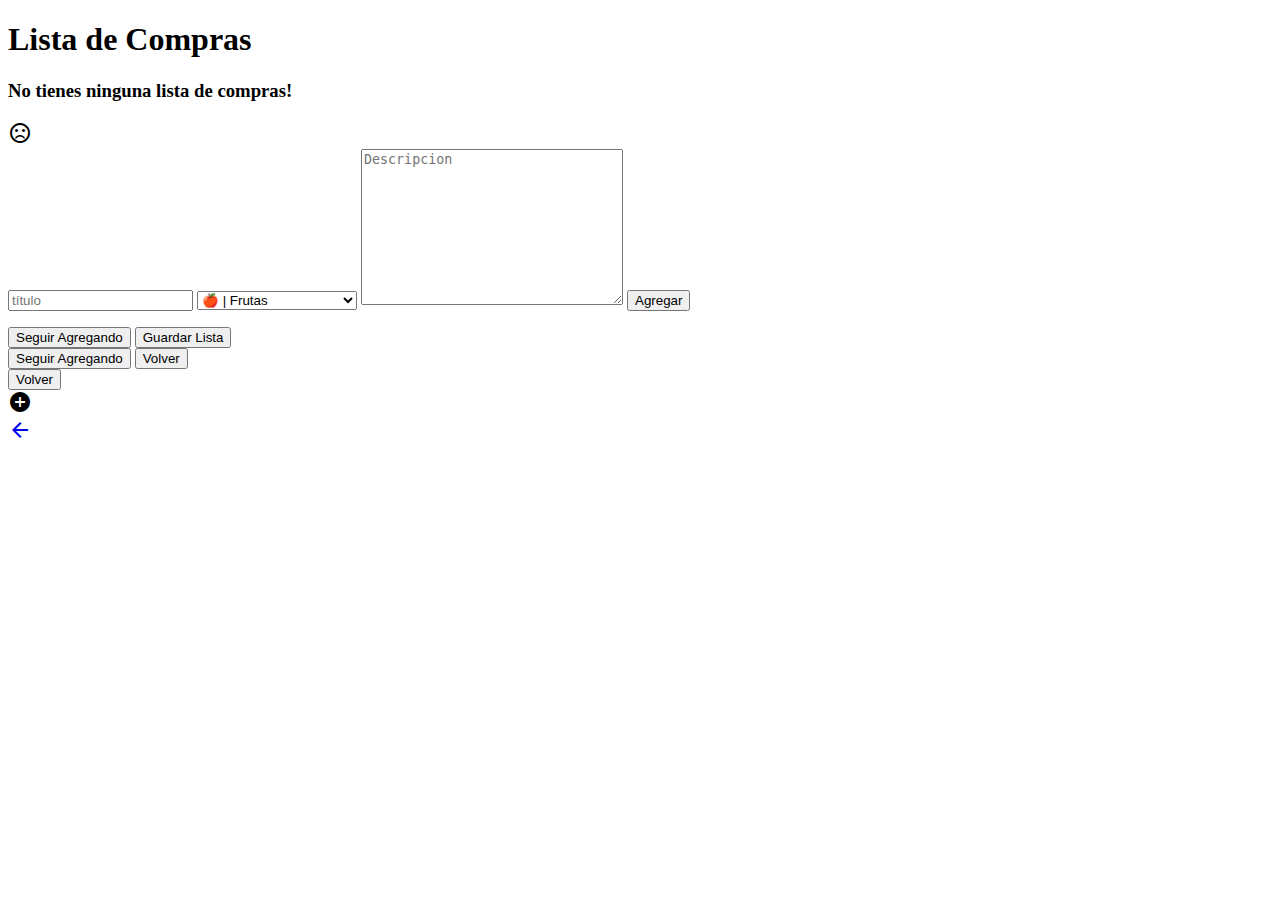
==== ListaSuperMobile/index.html @ 80e1f767 "Adding ListaSuperMobile" ====
<!DOCTYPE html>
<html lang="en">
  <head>
    <meta charset="UTF-8" />
    <meta http-equiv="X-UA-Compatible" content="IE=edge" />
    <meta name="viewport" content="width=device-width, initial-scale=1.0" />
    <title>Document</title>

    <!-- material icons -->
    <link
      href="https://fonts.googleapis.com/icon?family=Material+Icons"
      rel="stylesheet"
    />
    <!-- fa icons -->
    <link
      rel="stylesheet"
      href="https://use.fontawesome.com/releases/v5.15.4/css/all.css"
      integrity="sha384-DyZ88mC6Up2uqS4h/KRgHuoeGwBcD4Ng9SiP4dIRy0EXTlnuz47vAwmeGwVChigm"
      crossorigin="anonymous"
    />

    <!-- fonts -->
    <link rel="preconnect" href="https://fonts.googleapis.com" />
    <link rel="preconnect" href="https://fonts.gstatic.com" crossorigin />
    <link
      href="https://fonts.googleapis.com/css2?family=Raleway:ital,wght@0,200;0,400;0,700;1,400&display=swap"
      rel="stylesheet"
    />
    <!-- css -->
    <link rel="stylesheet" href="/css/style.css" />
  </head>
  <body>
    <!-- header -->
    <header class="padding-lg">
      <h1 class="padding-sm">Lista de Compras</h1>
    </header>
    <!-- section inicio -->
    <section id="sectionInicio" class="padding-lg">
      <div class="section-flex padding-lg">
        <h3 class="padding-md">
          No tienes ninguna lista de compras!
        </h3>
        <i class="material-icons padding-md cara-triste">
          sentiment_dissatisfied
        </i>
      </div>
    </section>
    <!-- section carga -->
    <section id="sectionCarga" class="padding-lg hidden">
      <div class="section-form padding-sm margin-md">
        <input
          type="text"
          placeholder="título"
          class="padding-sm margin-md"
          id="txtTitulo"
          required=""
        />

        <select
          id="items"
          name="items"
          class="padding-sm margin-md"
          required=""
        >
          <option value="🍎">🍎 | Frutas</option>
          <option value="🥕">🥕 | Verduras</option>
          <option value="🥖">🥖 | Pan</option>
          <option value="🥛">🥛 | Lacteos</option>
          <option value="💚">💚 | Dietética</option>
          <option value="🍾">🍾 | Bebidas</option>
          <option value="🔌">🔌 | Electrónica</option>
          <option value="🍖">🍖 | Fiambres</option>
          <option value="🥩">🥩 | Carnes</option>
          <option value="🚽">🚽 | Limpieza</option>
          <option value="💅">💅 | Limpieza Personal</option>
        </select>

        <textarea
          name="message"
          rows="10"
          cols="30"
          class="padding-lg margin-md"
          placeholder="Descripcion"
          id="txtDescription"
          required=""
        ></textarea>
        <button id="addBtn" class="padding-sm margin-md botones">Agregar</button>
      </div>
    </section>
    
      <!-- section cargados -->
      <section id="sectionCargados" class="sectionCargados hidden">
        <p class="alert"></p>
      <div class="contenedor" id="contenedor">
        <div class="listContainer" id="listContainer"></div>
      </div>
      <button id="returnBtn" class="padding-sm margin-md botones">Seguir Agregando</button>
      <button id="saveBtn" class="padding-sm margin-md botones">Guardar Lista</button>
      </div>
    </section>
    
    <!-- section items cargados -->
      <section id="sectionItemsCargados" class="hidden">
      <div class="itemsContenedor margin-md padding-md" id="itemsContenedor">
          
      </div>
      <div class="botonesFlex padding-md">
      <button id="returnBtnItemsCargados" class="padding-sm botones">Seguir Agregando</button>
      <button id="returnBtnSectionCargados" class="padding-sm  botones">Volver</button>
      </div>
    </section>

    <!-- section guardados -->
    <section id="sectionGuardados" class="sectionGuardados hidden">
    </section>
    <!-- section listados anteriores -->
    <section id="sectionListadosAnteriores" class="sectionListadosAnteriores hidden">
    </section>
    <!-- section items listados anteriores -->
    <section id="itemsListadosAnteriores" class="hidden">
      <div class="itemsContenedor margin-md padding-md" id="itemsListadosAnterioresContenedor">
          
      </div>
      
      <div class="botonesFlex padding-md">
      <button id="returnBtnSectionListadosAnteriores" class="padding-sm  botones">Volver</button>
      </div>
    </section>

    <!-- footer -->
    <footer>
       <div>
      <a href="#"></a>
        <i class="material-icons padding-sm footer-btn" id="addListBtn">add_circle</i>
      </a>
      </div>
      
      <a href="#">
        <i class="material-icons padding-sm footer-btn hidden" id="footerBtn">arrow_back_ios_new</i>
      </a>
    </footer>

    <script src="/js/app.js"></script>
  </body>
</html>
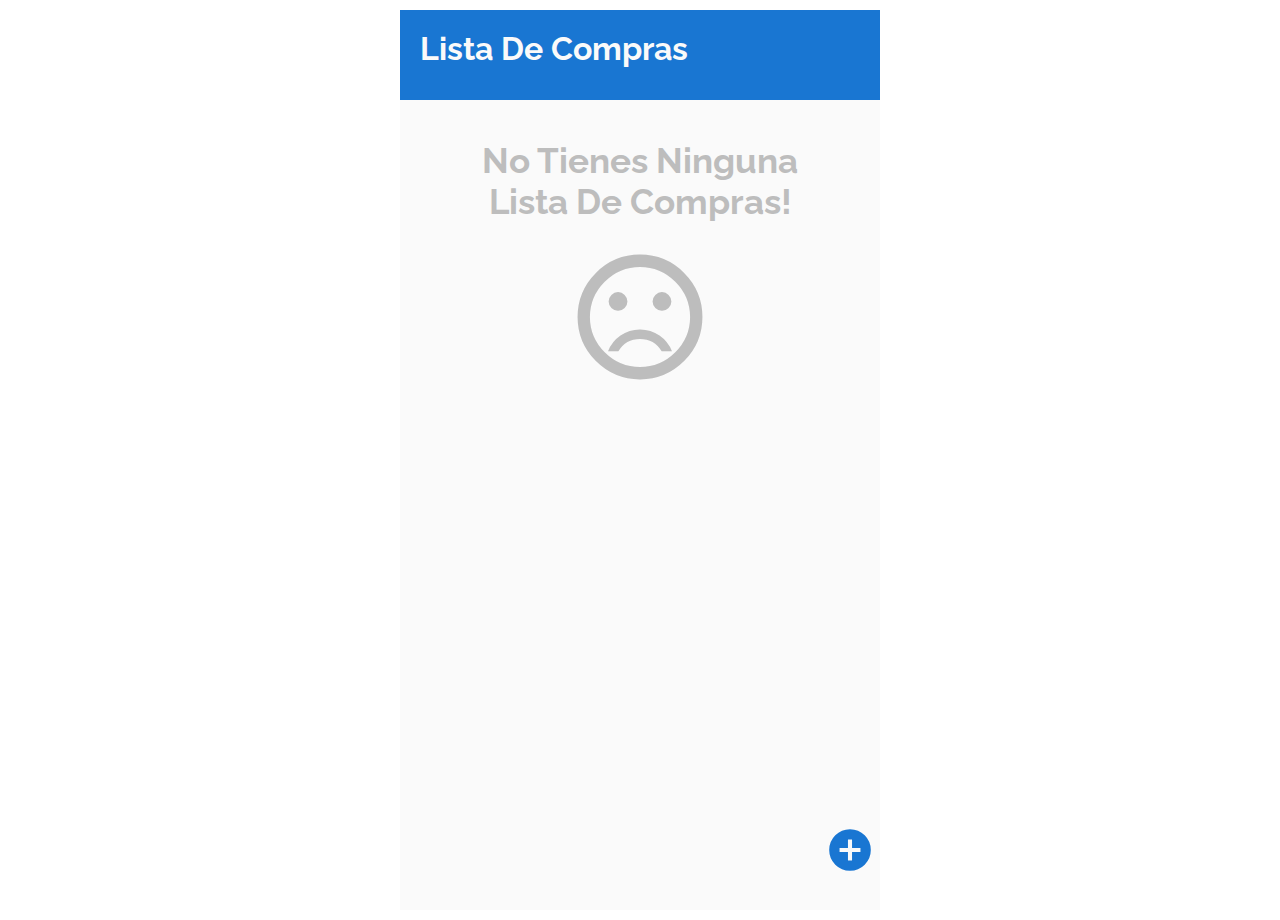
==== commit 4943de32: "Updating ListaSuperMobile" ====
--- a/ListaSuperMobile/index.html
+++ b/ListaSuperMobile/index.html
@@ -10,6 +10,51 @@
     <link
       href="https://fonts.googleapis.com/icon?family=Material+Icons"
       rel="stylesheet"
+    />
+    <!-- meta google -->
+    <meta
+      name="description"
+      content="lista de compras para que no te olvides de comprar nada"
+    />
+    <meta
+      name="keywords"
+      content="list, grocery list, lista de compras"
+    />
+    <meta name="author" content="JuanFer Podestá" />
+    <meta name="copyright" content="JuanFer Podestá" />
+    <!-- icon -->
+    <link rel="icon" href="images/icon-2.png" type="image/png" />
+    <!-- facebook link -->
+    <meta property="og:type" content="ListApp" />
+    <meta property="og:title" content="ListaSuperMobile" />
+    <meta
+      property="og:description"
+      content="lista de compras para que no te olvides de comprar nada"
+    />
+    <meta
+      property="og:image"
+      content="https://listasupermobile.web.app/images/icon.png"
+    />
+    <meta property="og:image:width" content="300" />
+    <meta property="og:image:height" content="300" />
+    <meta
+      property="og:url"
+      content="https://listasupermobile.web.app/"
+    />
+    <!-- twitter link -->
+    <meta name="twitter:type" content="ListApp" />
+    <meta name="twitter:title" content="ListaSuperMobile" />
+    <meta
+      name="twitter:description"
+      content="lista de compras para que no te olvides de comprar nada"
+    />
+    <meta
+      name="twitter:image:src"
+      content="https://listasupermobile.web.app/images/icon.png"
+    />
+    <meta
+      name="twitter:url"
+      content="https://listasupermobile.web.app/"
     />
     <!-- fa icons -->
     <link
@@ -27,7 +72,7 @@
       rel="stylesheet"
     />
     <!-- css -->
-    <link rel="stylesheet" href="/css/style.css" />
+    <link rel="stylesheet" href="css/style.css" />
   </head>
   <body>
     <!-- header -->
@@ -140,6 +185,6 @@
       </a>
     </footer>
 
-    <script src="/js/app.js"></script>
+    <script src="js/app.js"></script>
   </body>
 </html>
--- a/ListaSuperMobile/css/style.css
+++ b/ListaSuperMobile/css/style.css
@@ -0,0 +1,303 @@
+* {
+  box-sizing: border-box;
+  margin: 0;
+  padding: 0;
+}
+
+input {
+  font-family: "Raleway", sans-serif;
+  border: none;
+  border-radius: 4px;
+  background-color: #f1f1f1;
+  cursor: pointer;
+}
+
+select {
+  border: none;
+  border-radius: 4px;
+  background-color: #f1f1f1;
+  cursor: pointer;
+}
+
+textarea {
+  font-family: "Raleway", sans-serif;
+  border: none;
+  border-radius: 4px;
+  background-color: #f1f1f1;
+  cursor: pointer;
+}
+
+body {
+  font-family: "Raleway", sans-serif;
+  text-transform: capitalize;
+}
+
+/* header */
+
+header {
+  background: #1976d2;
+  height: 10vh;
+}
+
+header h1 {
+  color: #fafafa;
+}
+
+/* end header */
+
+/* section */
+/* index.html */
+section {
+  min-height: 80vh;
+  background: #fafafa;
+  overflow: hidden;
+}
+
+.section-flex {
+  display: flex;
+  flex-direction: column;
+  justify-content: center;
+  align-items: center;
+  text-align: center;
+}
+
+.section-flex h3 {
+  font-weight: 700;
+  font-size: 35px;
+  color: #bdbdbd;
+}
+
+.cara-triste {
+  font-size: 150px;
+  color: #bdbdbd;
+}
+
+/* adding-items.html */
+.section-form {
+  display: flex;
+  flex-direction: column;
+  background-color: #bbdefb;
+  border-radius: 5px;
+}
+
+.section-form button {
+  align-self: flex-end;
+  font-family: inherit;
+}
+
+/* section cargados */
+
+.list-group-item {
+  display: flex;
+  justify-content: flex-start;
+  align-items: center;
+  list-style-type: none;
+  border-bottom: 2px solid #bdbdbd;
+  font-weight: 700;
+  font-size: 25px;
+  text-align: left;
+  padding-bottom: 3px;
+}
+
+.list-group-item .texto {
+  text-align: justify;
+  min-width: 50%;
+  margin-left: 10px;
+}
+
+.edit-btn {
+  color: green;
+}
+.edit-btn:hover {
+  color: gray;
+}
+.delete-btn {
+  color: red;
+}
+.delete-btn:hover {
+  color: gray;
+}
+
+.list-btn {
+  color: blue;
+}
+.list-btn:hover {
+  color: gray;
+}
+
+.btn-container {
+  margin-left: auto;
+}
+
+.listContainer {
+  display: flex;
+  flex-direction: column;
+}
+
+.lista {
+  color: #1976d2;
+  font-weight: bold;
+  font-size: 15px;
+  background-color: #f1f1f1;
+  border: 2px solid gray;
+  padding: 3px;
+  border-radius: 5px;
+}
+
+.underline {
+  text-decoration: underline;
+  display: inline;
+}
+
+.flexRowListasAnteriores {
+  display: flex;
+  justify-content: flex-end;
+}
+
+.flexRowListasAnteriores h5 {
+  margin-right: auto;
+}
+
+.flexRowListasAnteriores button {
+  margin-left: 3px;
+}
+
+.listBtn {
+  color: #1976d2;
+}
+
+/* end section */
+
+/* sectionItemsCargados */
+
+.itemsContenedor {
+  display: flex;
+  flex-direction: column;
+  justify-content: flex-start;
+  align-items: center;
+  font-weight: 700;
+  border: 5px solid black;
+  text-align: center;
+  min-height: 50vh;
+}
+
+.itemIcono {
+  width: 100%;
+  border-bottom: 2px solid #bdbdbd;
+  font-size: 80px;
+}
+
+.itemTitulo {
+  font-size: 50px;
+  border-bottom: 2px solid #bdbdbd;
+  width: 100%;
+}
+
+.itemDescripcion {
+  font-size: 20px;
+  width: 100%;
+  height: 150px;
+  text-align: left;
+}
+/* footer */
+
+footer {
+  height: 10vh;
+  background: #fafafa;
+}
+
+footer a {
+  text-decoration: none;
+}
+.footer-btn {
+  display: flex;
+  justify-content: flex-end;
+  align-items: center;
+  font-size: 50px;
+  max-height: 100%;
+  color: #1976d2;
+}
+
+/*end footer*/
+
+/* espacios */
+
+.padding-lg {
+  padding: 15px;
+}
+
+.margin-lg {
+  margin: 15px;
+}
+
+.padding-md {
+  padding: 10px;
+}
+
+.margin-md {
+  margin: 10px;
+}
+
+.padding-sm {
+  padding: 5px;
+}
+
+.margin-sm {
+  margin: 5px;
+}
+
+/* end espacios */
+
+/* borde */
+
+.hidden {
+  display: none;
+}
+
+.botones {
+  text-align: center;
+  background-color: #1976d2;
+  color: #fafafa;
+  font-weight: 700;
+  font-size: 20px;
+  border-radius: 5px;
+}
+
+.botonesFlex {
+  display: flex;
+  justify-content: space-between;
+  align-items: flex-end;
+  height: 140px;
+}
+
+/* alert */
+.alert {
+  margin-bottom: 1rem;
+  height: 1.25rem;
+  display: grid;
+  align-items: center;
+  text-align: center;
+  font-size: 0.7rem;
+  border-radius: 0.25rem;
+  letter-spacing: 0.25rem;
+  text-transform: capitalize;
+}
+.alert-danger {
+  color: #721c24;
+  background: #f8d7da;
+}
+.alert-success {
+  color: #155724;
+  background: #d4edda;
+}
+
+@media screen and (min-width: 850px) {
+  body {
+    width: 480px;
+    max-height: 66%;
+    margin: 0 auto;
+    margin-top: 10px;
+    margin-bottom: 10px;
+    overflow-y: hidden;
+  }
+}
